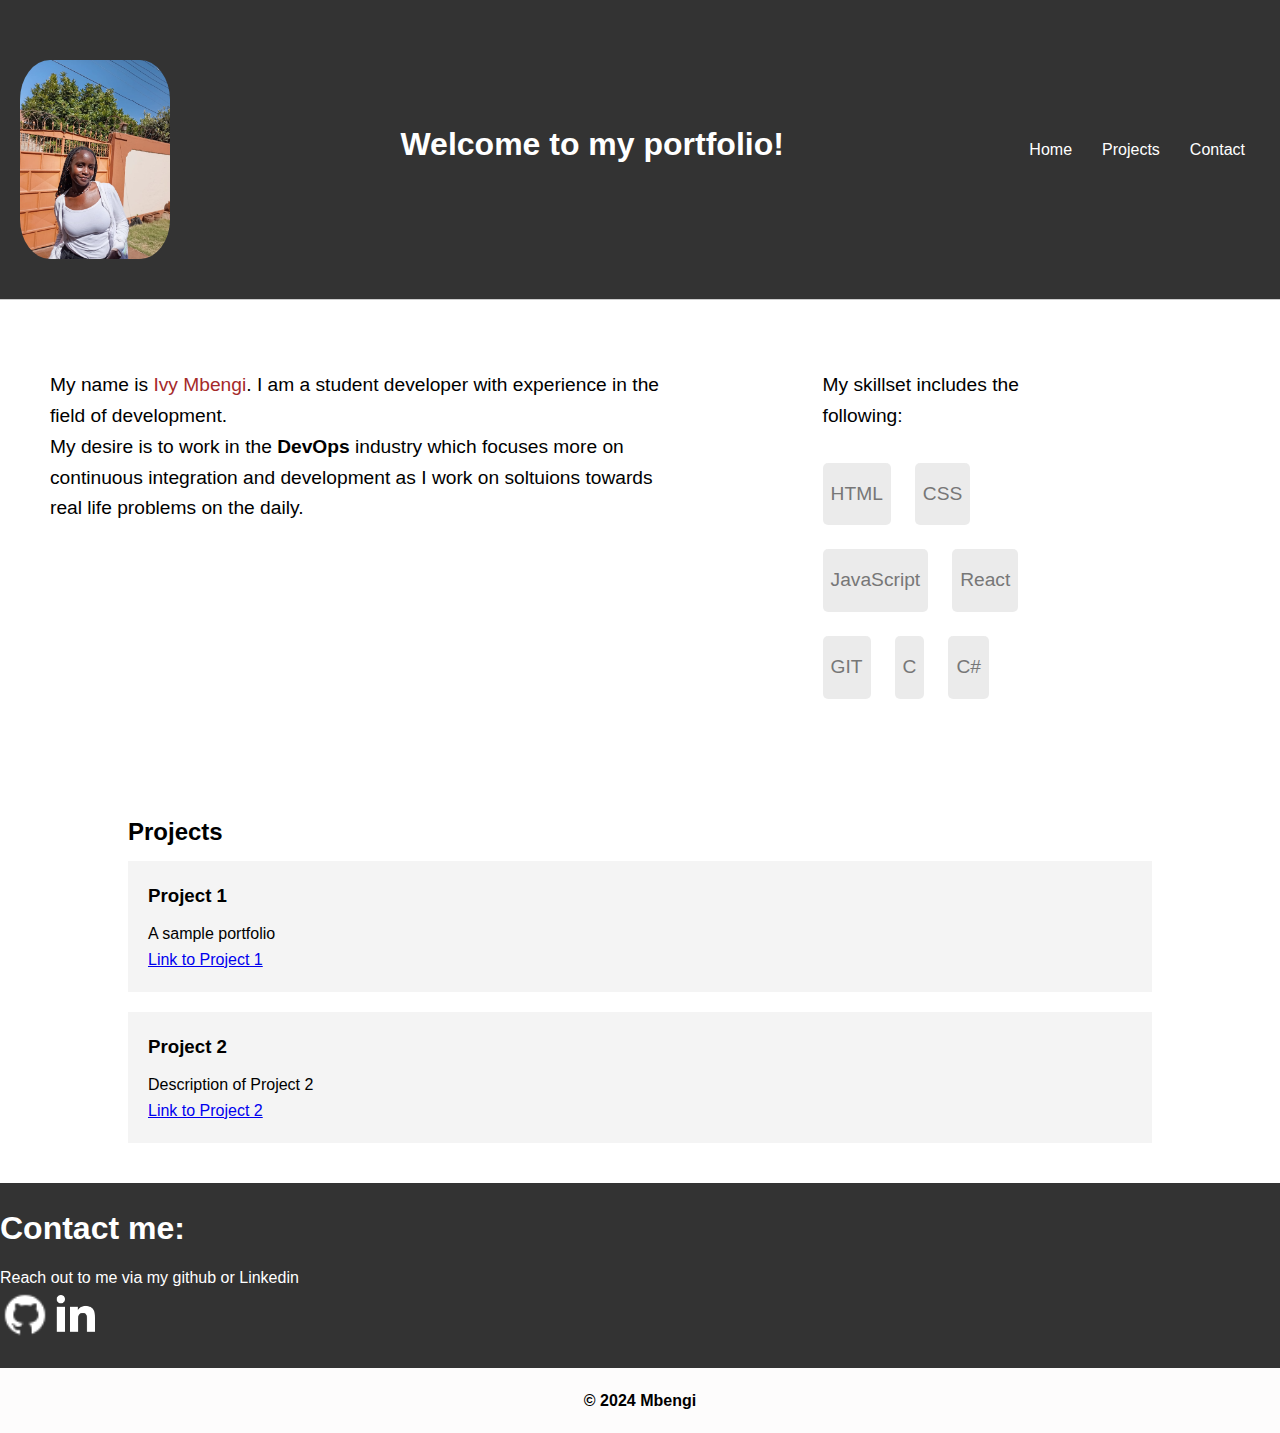
==== index.html @ 538ccb0e "Complete portfolio with responsive features" ====
<!DOCTYPE html>
<html lang="en">
<head>
    <meta charset="UTF-8">
    <meta name="viewport" content="width=device-width, initial-scale=1.0">
    <title>Student Developer Portfolio</title>
    <link rel="stylesheet" href="styles.css">
</head>
<body>
    <header>
        <div class="container01">
            <img src="./images/profile.jpg" alt="Your Photo" class="profile-photo">
            <h1>Welcome to my portfolio!</h1>
            <nav>
                <ul class="navigation">
                    <li><a href="#home">Home</a></li>
                    <li><a href="#projects">Projects</a></li>
                    <li><a href="#contact">Contact</a></li>
                </ul>
            </nav>
        </div>
    </header>
    <section id="about">
      <div class="about-details">
        <div class="about-details-view">
        <p>My name is <span style="color:brown">Ivy Mbengi</span>.
             I am a student developer with experience in the field of development. </p>
             <p>My desire is to work in the <strong>DevOps</strong> 
             industry which focuses more on continuous integration and development as I work on soltuions towards real life problems on the daily.</p>
          <br>
        </div>
        <div class="about-details-view2">
          <p> My skillset includes the following:
         </p>
         <br>
         <div class="skills">
              <div class="skills__skill">HTML</div>
              <div class="skills__skill">CSS</div>
              <div class="skills__skill">JavaScript</div>
              <div class="skills__skill">React</div>
              <div class="skills__skill">GIT</div>
              <div class="skills__skill">C</div>
              <div class="skills__skill">C#</div>

              
            </div>
      </div>
      </div>
    </section>

    <section id="projects">
        <div class="container">
            <h2>Projects</h2>
            <div class="project">
                <h3>Project 1</h3>
                <p>A sample portfolio</p>
                <a href="proj1.html">Link to Project 1</a>
            </div>
            <div class="project">
                <h3>Project 2</h3>
                <p>Description of Project 2</p>
                <a href="proj2.html">Link to Project 2</a>
            </div>
        </div>
    </section>
    <section id="contact">
        <h1>Contact me:</h1>
        <p>Reach out to me via my github or Linkedin </p>
        <div class="contact-images">
            <a href="https://github.com/mbengiivy"><img src="./images/github-ico.png" alt="github profile" style="width: 50px; height: 50px;"></a>
            <a href="https://www.linkedin.com/in/ivy-mbengi-studdeveloper/"><img src="./images/linkedin-ico.png" alt="linkedin" style="width: 50px; height: 50px;"></a>

        </div>

    </section>

    <footer>
        <div class="container">
            <p>&copy; 2024 Mbengi</p>
        </div>
    </footer>
</body>
</html>
---- styles.css ----
/* Reset CSS */
* {
  margin: 0;
  padding: 0;
  box-sizing: border-box;
}

body {
  font-family:'Trebuchet MS', 'Lucida Sans Unicode', 'Lucida Grande', 'Lucida Sans', Arial, sans-serif;
  line-height: 1.6;
  overflow-x: hidden;
}

.container01 {
  display: flex;
  align-items: center;
  justify-content: space-between;
  padding: 20px;
}

.navigation {
  list-style: none;
  display: flex;
}

.navigation li {
  padding: 0 15px;
}

.navigation a {
  text-decoration: none;
  color: #ffffff; /* Change as needed */
}

/* Additional styling for header */
header {
  border-bottom: 1px solid #ccc; /* Optional */
}
.container {
  width: 80%;
  margin: auto;
}

.container01{
  display: flex;
  padding: 20px;
}
header {
  background-color: #333;
  color: #fff;
  padding: 20px 0;
  text-align: center;
}

.profile-photo {
  width: 150px;
  border-radius: 20%;
  margin-top: 20px;
}

section {
  padding: 20px 0;
}

.about-details{
  display: flex;
  margin:30px;
  padding:20px;
  font-size: 1.2rem;
}
  .about-details-view2{
    padding:0rem 10rem;
  }


.skills {
  display: flex;
  flex-wrap: wrap;
 }

  .skills__skill {
    padding: 1rem .5rem;
    margin-bottom: 1.5rem;
    margin-right: 1.5rem;
    font-size: 1.2rem;
    background: rgba(153, 153, 153, 0.2);
    border-radius: 5px;
    font-weight: 400;
    color: #777; }

h1, h2, h3 {
  margin-bottom: 10px;
}

.project {
  background-color: #f4f4f4;
  padding: 20px;
  margin-bottom: 20px;
}

footer {
  background-color: #fdfcfc;
  color: black;
  font-weight: 700;
  padding: 20px 0;
  text-align: center;
}

.proj-01{
  font-size: 1.4rem;
  padding:100px;
}
.proj-image{
  margin: 50px;
  padding:50px;
}

.proj-image img{
  width:1000px;
  height:700px;
}

.proj-02{
  display: flex;
  margin: 90px;
  padding: 10px;
}

#contact{
  background-color: #333;
  color:white;
}

.contact-images{
  display: flex;
}
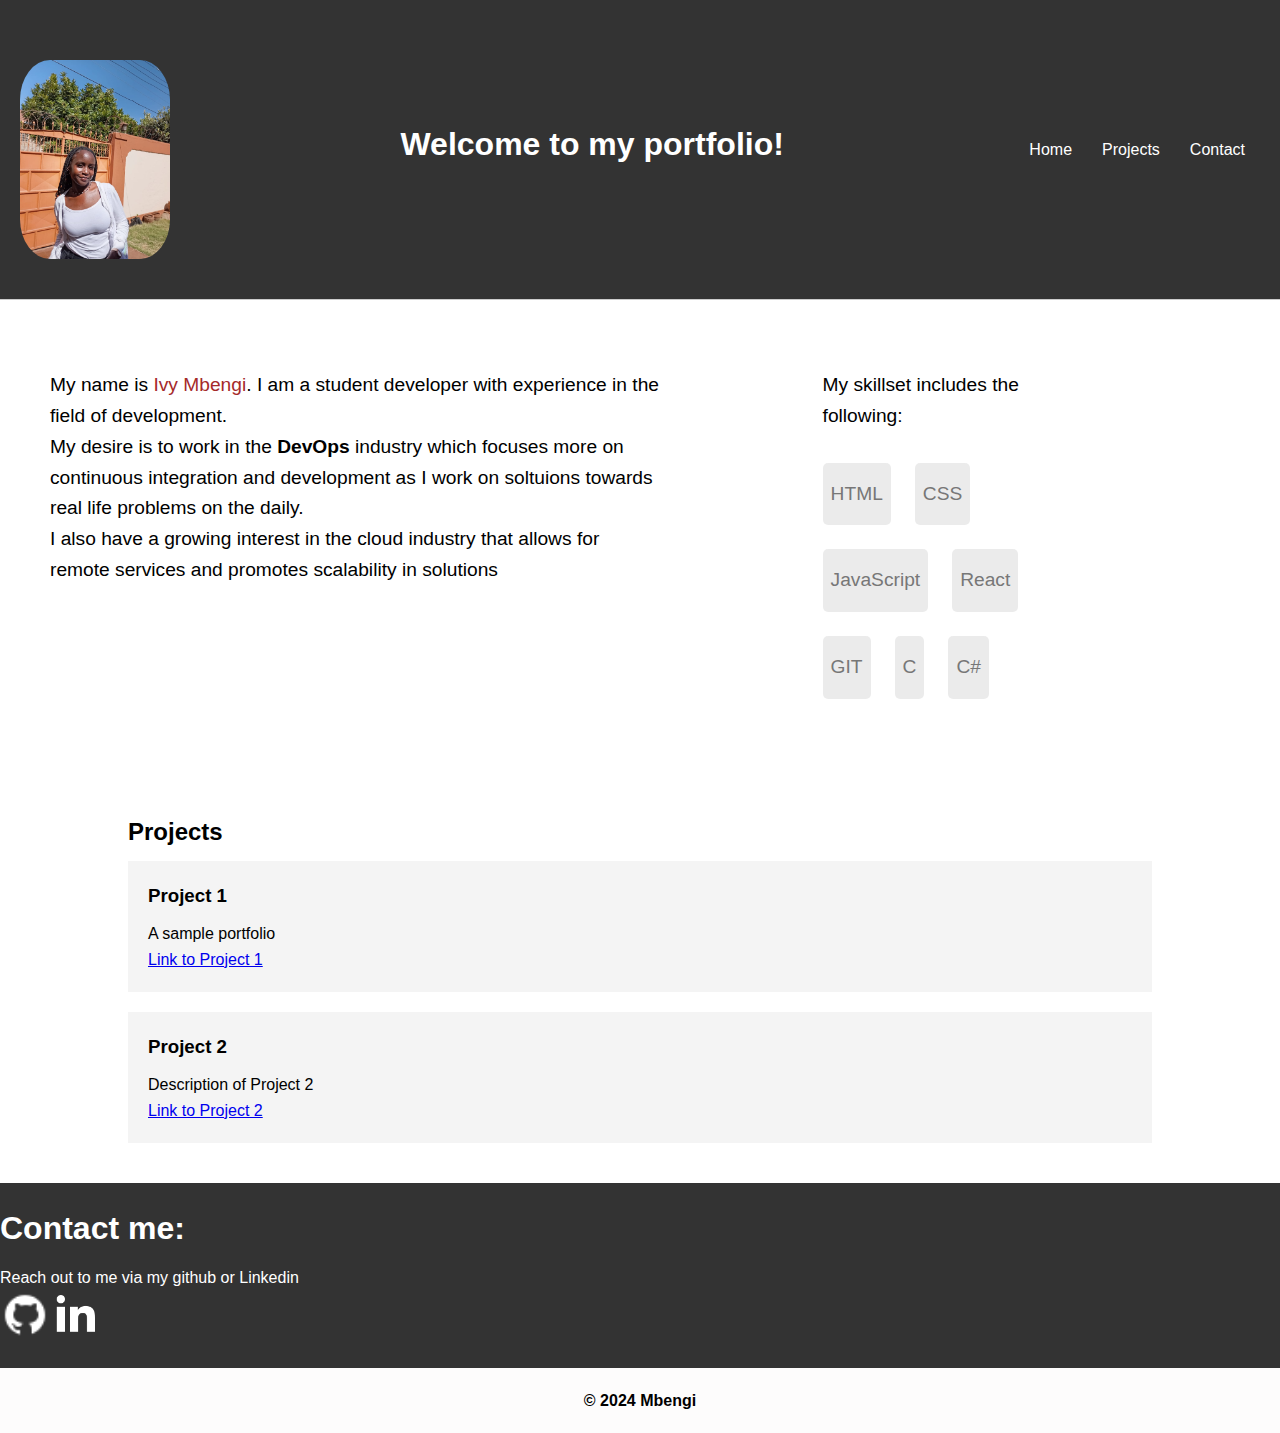
==== commit 8d67ae0f: "Update index.html" ====
--- a/index.html
+++ b/index.html
@@ -27,6 +27,7 @@
              I am a student developer with experience in the field of development. </p>
              <p>My desire is to work in the <strong>DevOps</strong> 
              industry which focuses more on continuous integration and development as I work on soltuions towards real life problems on the daily.</p>
+            <p>I also have a growing interest in the cloud industry that allows for remote services and promotes scalability in solutions</p>
           <br>
         </div>
         <div class="about-details-view2">
